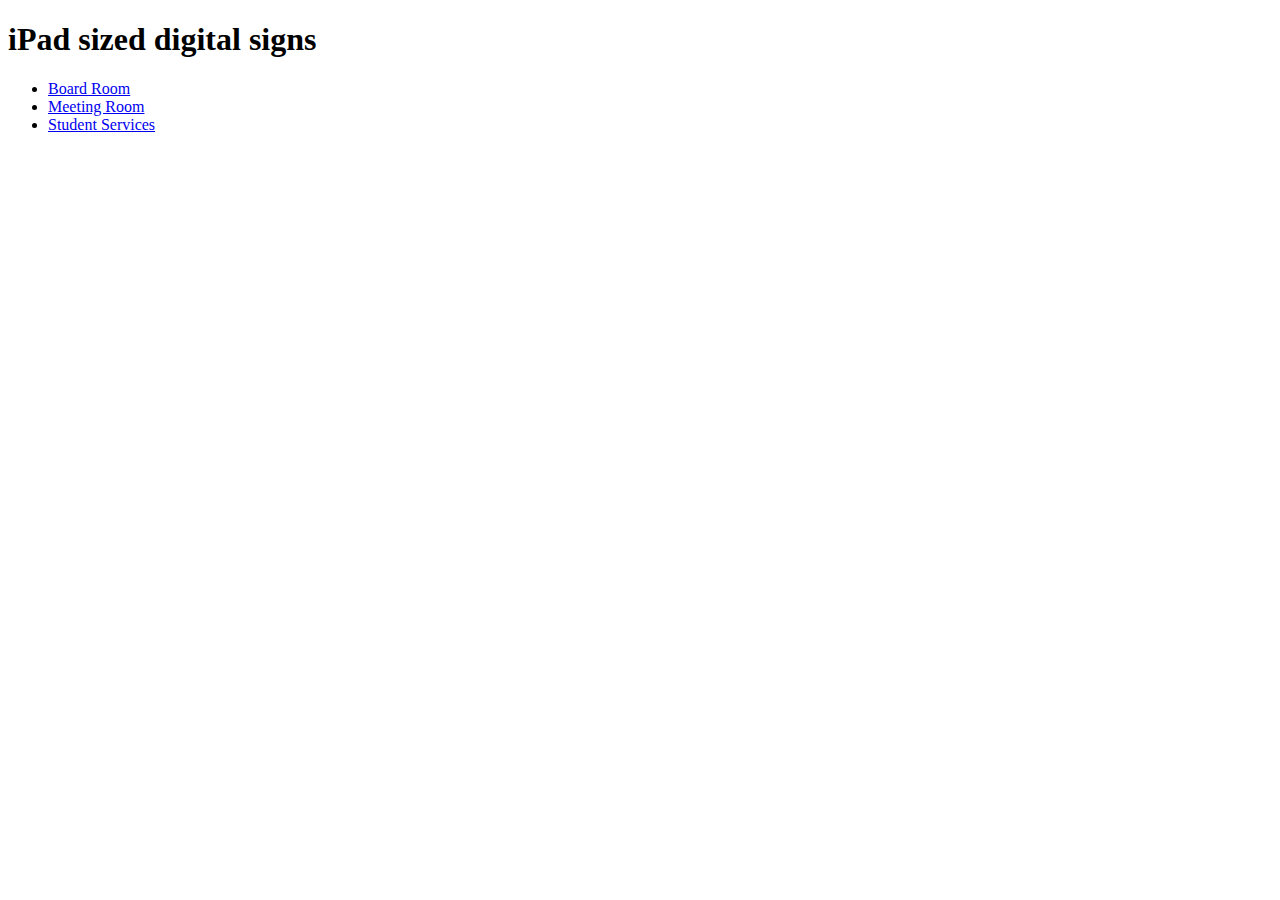
==== index.html @ 747f0def "Added index page" ====
<!DOCTYPE html>
<html lang="en">
<head>
    <meta charset="UTF-8">
    <title>iPad signs</title>

    <!-- This is needed for ipad web pages that are running as Apps, so the link doesn't break full screen -->
    <script language="javascript">
        function GoToURL(url) {
            window.location.assign(url);
        }
    </script>

</head>
<body>
<h1>iPad sized digital signs</h1>
<ul>
    <li><a href="javascript:GoToURL('ipad_board_room/');">Board Room</a></li>
    <li><a href="javascript:GoToURL('ipad_meeting_room/');">Meeting Room</a></li>
    <li><a href="javascript:GoToURL('ipad_studserv/');">Student Services</a></li>
</ul>

</body>
</html>
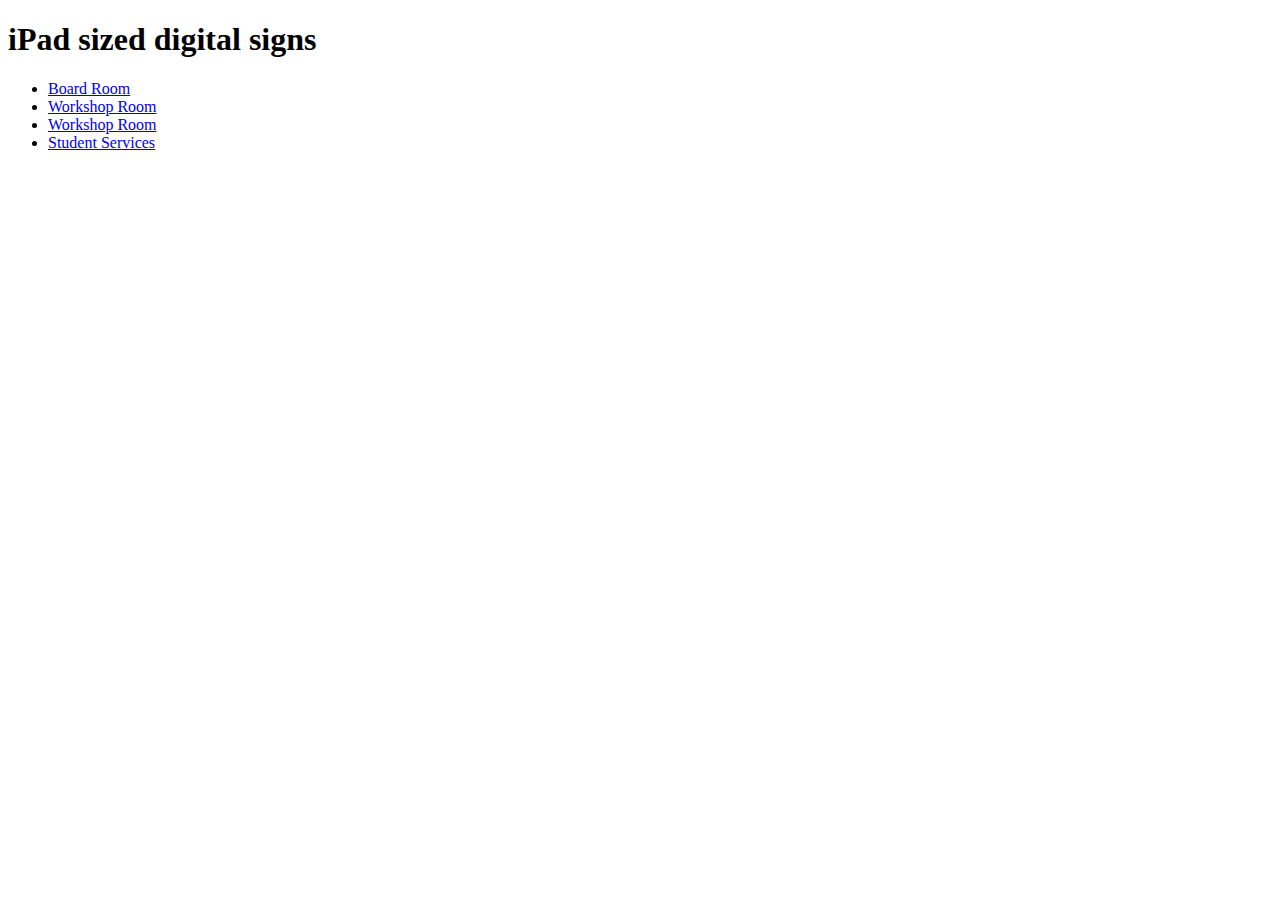
==== commit 89e2dd1e: "Added menu item for new sign for small meeting room" ====
--- a/index.html
+++ b/index.html
@@ -16,7 +16,8 @@
 <h1>iPad sized digital signs</h1>
 <ul>
     <li><a href="javascript:GoToURL('ipad_board_room/');">Board Room</a></li>
-    <li><a href="javascript:GoToURL('ipad_meeting_room/');">Meeting Room</a></li>
+    <li><a href="javascript:GoToURL('ipad_meeting_room/');">Workshop Room</a></li>
+    <li><a href="javascript:GoToURL('ipad_small_meeting_room/');">Workshop Room</a></li>
     <li><a href="javascript:GoToURL('ipad_studserv/');">Student Services</a></li>
 </ul>
 
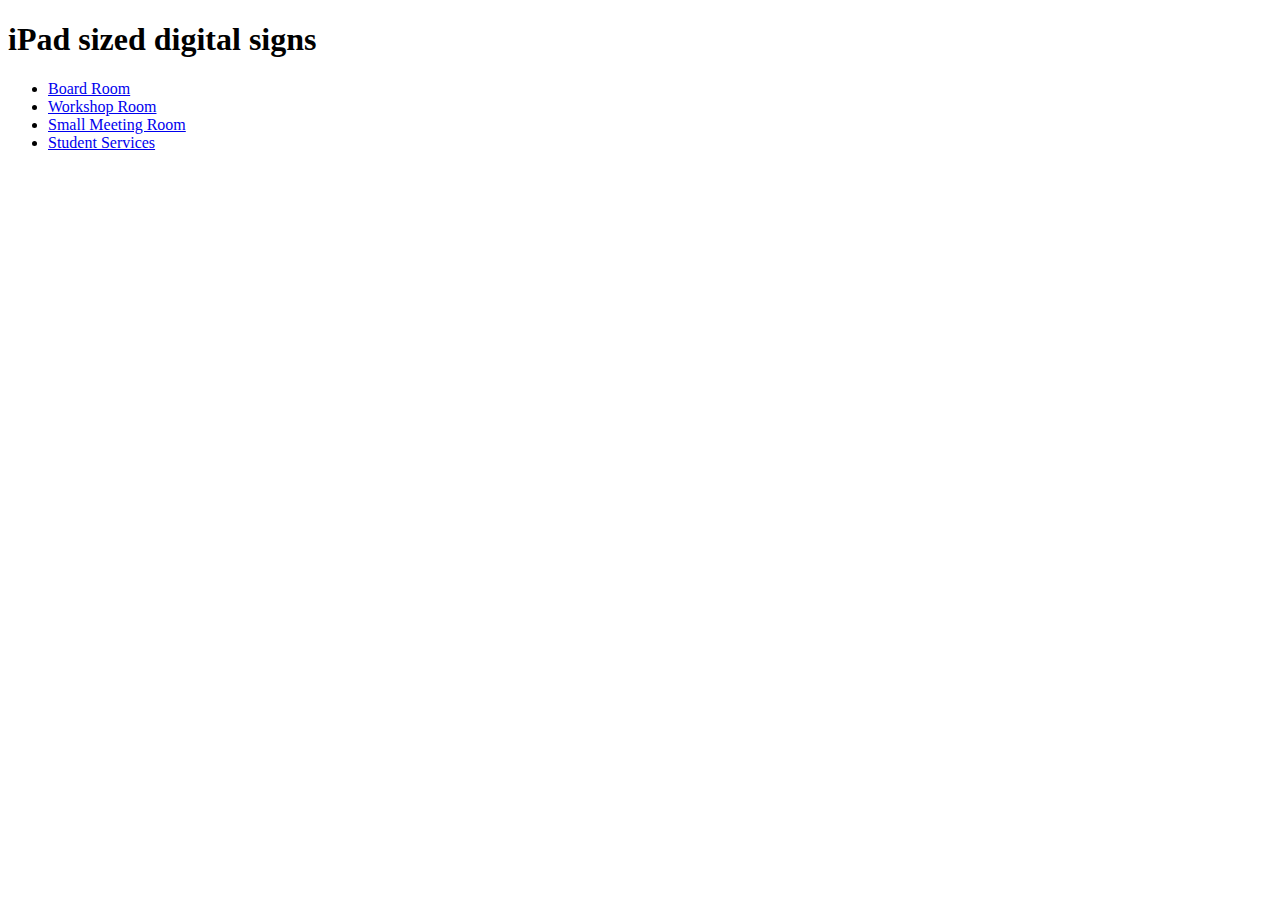
==== commit 062b8250: "Fix menu text" ====
--- a/index.html
+++ b/index.html
@@ -17,7 +17,7 @@
 <ul>
     <li><a href="javascript:GoToURL('ipad_board_room/');">Board Room</a></li>
     <li><a href="javascript:GoToURL('ipad_meeting_room/');">Workshop Room</a></li>
-    <li><a href="javascript:GoToURL('ipad_small_meeting_room/');">Workshop Room</a></li>
+    <li><a href="javascript:GoToURL('ipad_small_meeting_room/');">Small Meeting Room</a></li>
     <li><a href="javascript:GoToURL('ipad_studserv/');">Student Services</a></li>
 </ul>
 
